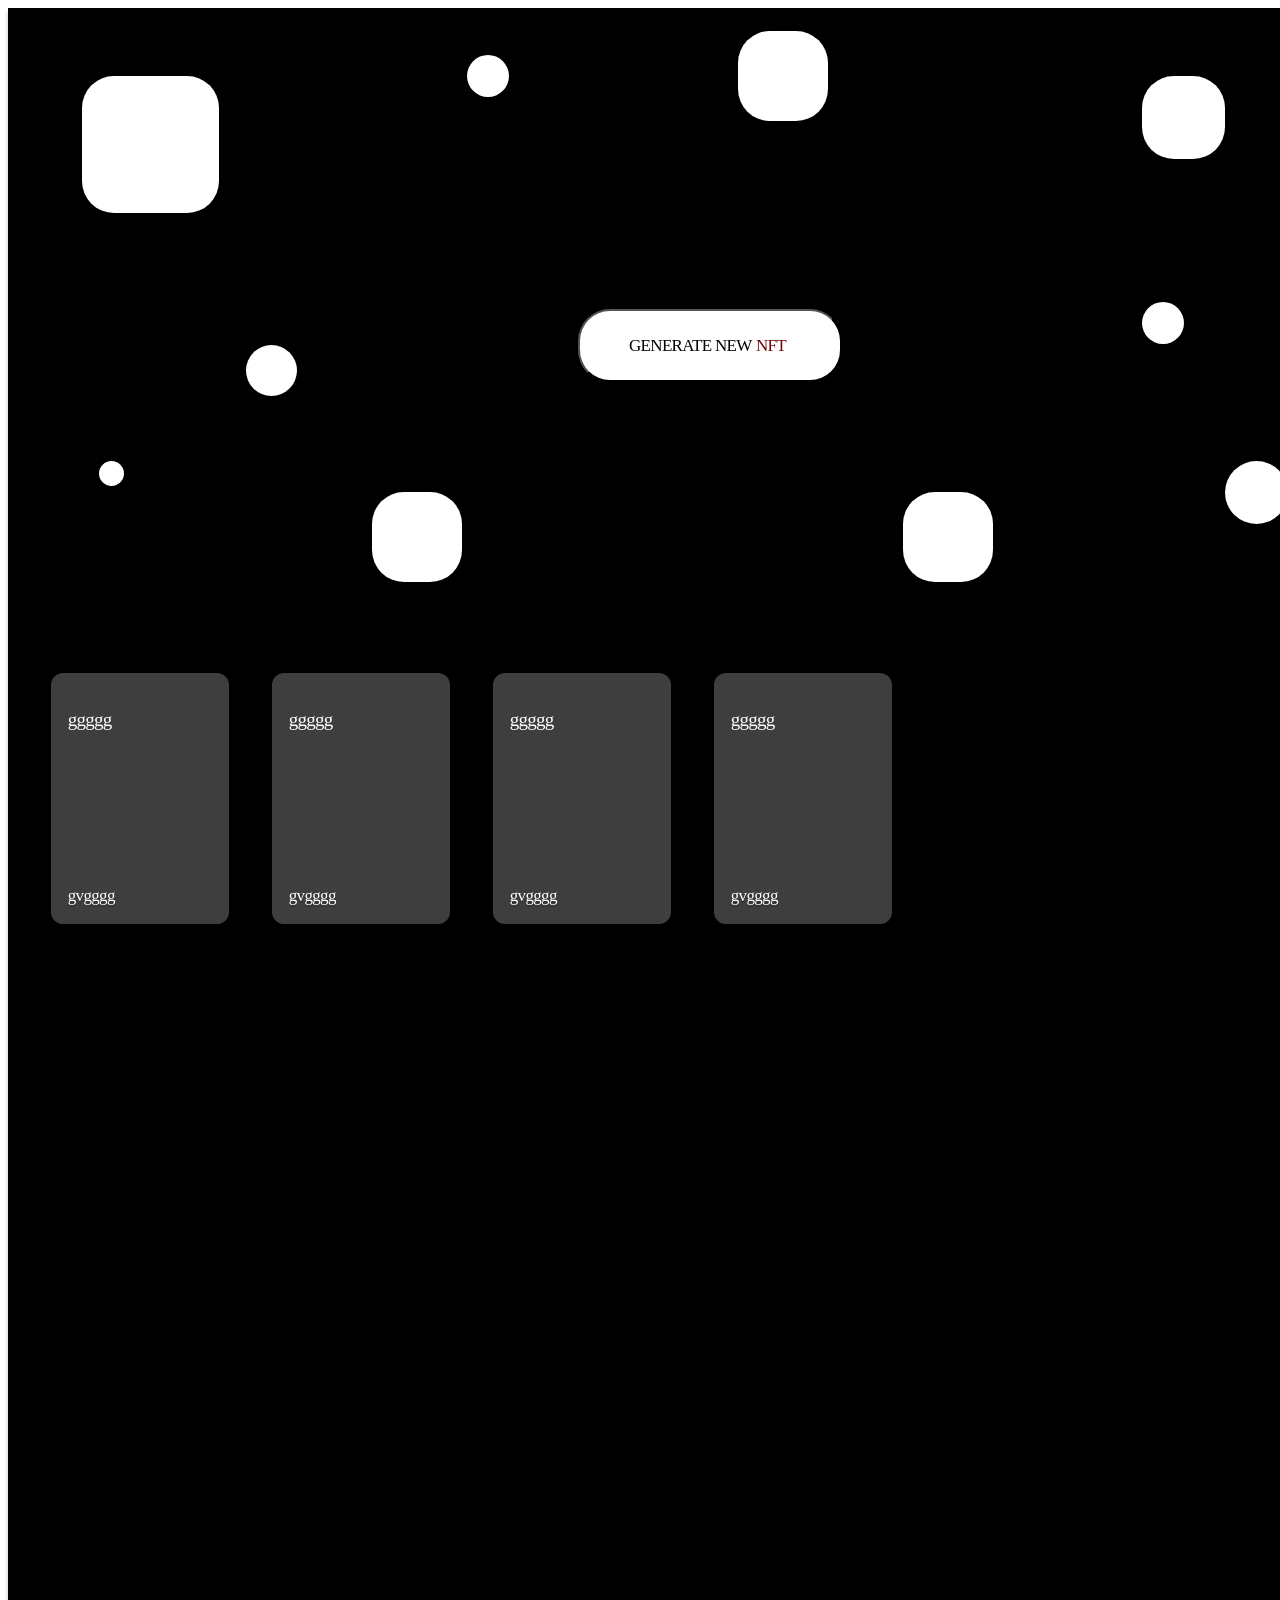
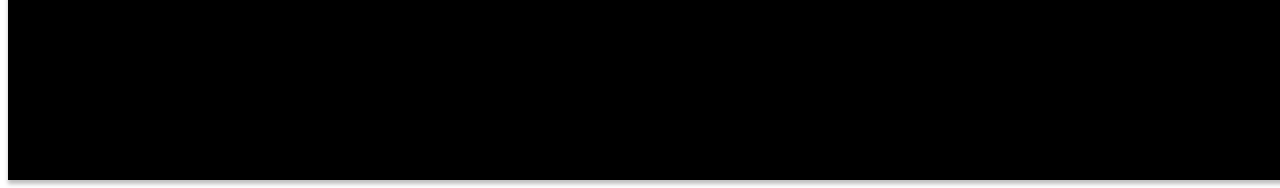
==== HW7/index.html @ 86835214 "HW7 CSS COMPLETE" ====
<!DOCTYPE html>
<html lang="en" xmlns="http://www.w3.org/1999/html">
<head>
    <meta charset="UTF-8">
    <title>Title</title>
    <link rel="stylesheet" href="css.css">
</head>
<body>
<div class="Background">
    <div class="buble1"></div>
    <div class="buble2"></div>
    <div class="buble3"></div>
    <div class="buble4"></div>
    <div class="buble5"></div>
    <div class="buble6"></div>
    <div class="buble7"></div>
    <div class="buble8"></div>
    <div class="buble9"></div>
    <div class="buble10"></div>
    <button class="btn"></button>

   <div class="card-wrapper">
       <div class="Cards">
        <p class = "card-name">ggggg</p>
        <p class = "card-descriptions"> gvgggg</p>
        <div class = "img"></div>
    </div>
       <button class="btn-delete"> delete </button>
       <div class="Cards">
        <p class = "card-name">ggggg</p>
        <p class = "card-descriptions"> gvgggg</p>
        <div class = "img"></div>
        <button class="btn-delete"> delete </button>
    </div>
       <div class="Cards">
        <p class = "card-name">ggggg</p>
        <p class = "card-descriptions"> gvgggg</p>
        <div class = "img"></div>
        <button class="btn-delete"> delete </button>
    </div><div class="Cards">
        <p class = "card-name">ggggg</p>
        <p class = "card-descriptions"> gvgggg</p>
        <div class = "img"></div>
        <button class="btn-delete"> delete </button>
    </div>

</div>
<script src="main.js"></script>

</body>
</html>
---- HW7/css.css ----
.Background {
    background-color: black;
    height: 1772px;
    width: 1400px;
    box-shadow: 0px 4px 4px rgba(0, 0, 0, 0.25);
    position: relative;
}
.buble1 {
    position: absolute;
    width: 137px;
    height: 137px;
    Top: 68px;
    Left: 74px;
    background: #FFFFFF;
    box-shadow: 12px 32px 80px -20px rgba(0, 0, 0, 0.12);
    border-radius: 32px;
}
.buble2 {
    position: absolute;
    width: 25px;
    height: 25px;
    background: #FFFFFF;
    box-shadow: 12px 32px 80px -20px rgba(0, 0, 0, 0.12);
    border-radius: 32px;
    left: 91px;
    top: 453px;
}
.buble3 {
    position: absolute;
    width: 51px;
    height: 51px;
    background: #FFFFFF;
    box-shadow: 12px 32px 80px -20px rgba(0, 0, 0, 0.12);
    border-radius: 32px;
    left: 238px;
    top: 337px;
}
.buble4 {
    position: absolute;
    width: 83px;
    height: 83px;
    background: #FFFFFF;
    box-shadow: 12px 32px 80px -20px rgba(0, 0, 0, 0.12);
    border-radius: 32px;
    left: 1134px;
    top: 68px;
}
.buble5 {
    position: absolute;
    width: 63px;
    height: 63px;
    background: #FFFFFF;
    box-shadow: 12px 32px 80px -20px rgba(0, 0, 0, 0.12);
    border-radius: 32px;
    left: 1217px;
    top: 453px;
}
.buble6 {
    position: absolute;
    width: 90px;
    height: 90px;
    background: #FFFFFF;
    box-shadow: 12px 32px 80px -20px rgba(0, 0, 0, 0.12);
    border-radius: 32px;
    left: 364px;
    top: 484px;
}
.buble7 {
    position: absolute;
    width: 90px;
    height: 90px;
    background: #FFFFFF;
    box-shadow: 12px 32px 80px -20px rgba(0, 0, 0, 0.12);
    border-radius: 32px;
    left: 895px;
    top: 484px;
}.buble8 {
    position: absolute;
    width: 90px;
    height: 90px;
    background: #FFFFFF;
    box-shadow: 12px 32px 80px -20px rgba(0, 0, 0, 0.12);
    border-radius: 32px;
    left: 730px;
    top: 23px;
}.buble9 {
    position: absolute;
    width: 42px;
    height: 42px;
    background: #FFFFFF;
    box-shadow: 12px 32px 80px -20px rgba(0, 0, 0, 0.12);
    border-radius: 32px;
    left: 1134px;
    top: 294px;
}.buble10 {
    position: absolute;
    width: 42px;
    height: 42px;
    background: #FFFFFF;
    box-shadow: 12px 32px 80px -20px rgba(0, 0, 0, 0.12);
    border-radius: 32px;
    left: 459px;
    top: 47px;
}
.btn {
    position: absolute;
    width: 264px;
    height: 73px;
    background: #FFFFFF;
    box-shadow: 12px 32px 80px -20px rgba(0, 0, 0, 0.12);
    border-radius: 32px;
    left: 570px;
    top: 301px;
}
.btn::after{
    position: absolute;
    height: 22px;
    width: 142px;
    content: "GENERATE NEW";
    font-family: 'Space Grotesk';
    font-style: normal;
    font-weight: 500;
    font-size: 17px;
    line-height: 22px;
    display: flex;
    align-items: center;
    letter-spacing: -0.04em;
    color: #000000;
    margin-left: auto;
    margin-top: auto;
    margin-right: auto;
    margin-bottom: auto;
    left: -20px;
    right: 0;
    top: 0;
    bottom: 0;
}
.btn::before{
    position: absolute;
    height: 22px;
    width: 142px;
    content: "NFT";
    font-family: 'Space Grotesk';
    font-style: normal;
    font-weight: 500;
    font-size: 17px;
    line-height: 22px;
    display: flex;
    align-items: center;
    letter-spacing: -0.04em;
    color: #750505;
    margin-left: 170px;
    margin-top: auto;
    margin-bottom: auto;
    top: 0;
    bottom: 0;
}
.card-wrapper{
    padding-top: 665px;
    display: flex;
    flex-wrap: wrap;
    flex-direction: row;

}
.Cards{
    box-sizing: border-box;
    position: relative;
    width: 178px;
    height: 251px;
    background: #3E3E3E;
    border-radius: 12px;
    margin-left: 43px;
    margin-bottom: 40px;
    z-index: 50;
    overflow: hidden;
}
.btn-delete{
    display: none;
    overflow: fragments;
}
.Cards:hover .btn-delete{
    bottom: -23px;
    display: block;
    position: absolute;
    width: 178px;
    height: 257px;
    background: #FFFFFF;
    border-radius: 9px;
}
.img{
    position: absolute;
    width: 164px;
    height: 194px;
    left: 3.77%;
    right: 3.77%;
    top: 2.56%;
    bottom: 19.87%;
    background-image: url(https://random.imagecdn.app/500/500);
    border-radius: 10px;
    z-index: 10;
}
.card-name{
    z-index: 100;
    position: absolute;
    left: 9.43%;
    right: 46.7%;
    top: 6.41%;
    bottom: 85.9%;
    font-family: 'Space Grotesk';
    font-style: normal;
    font-weight: 400;
    font-size: 19px;
    line-height: 24px;
    letter-spacing: -0.04em;
    color: #FFFFFF;
    z-index: 15;
}
.card-descriptions{
    position: absolute;
    left: 9.43%;
    right: 31.13%;
    top: 86.54%;
    bottom: 6.41%;
    font-family: 'Space Grotesk';
    font-style: normal;
    font-weight: 500;
    font-size: 17px;
    line-height: 22px;
    display: flex;
    align-items: flex-end;
    letter-spacing: -0.04em;
    color: #FFFFFF;
    text-shadow: 0px 2px 1px rgba(0, 0, 0, 0.25);
    z-index: 10;
}
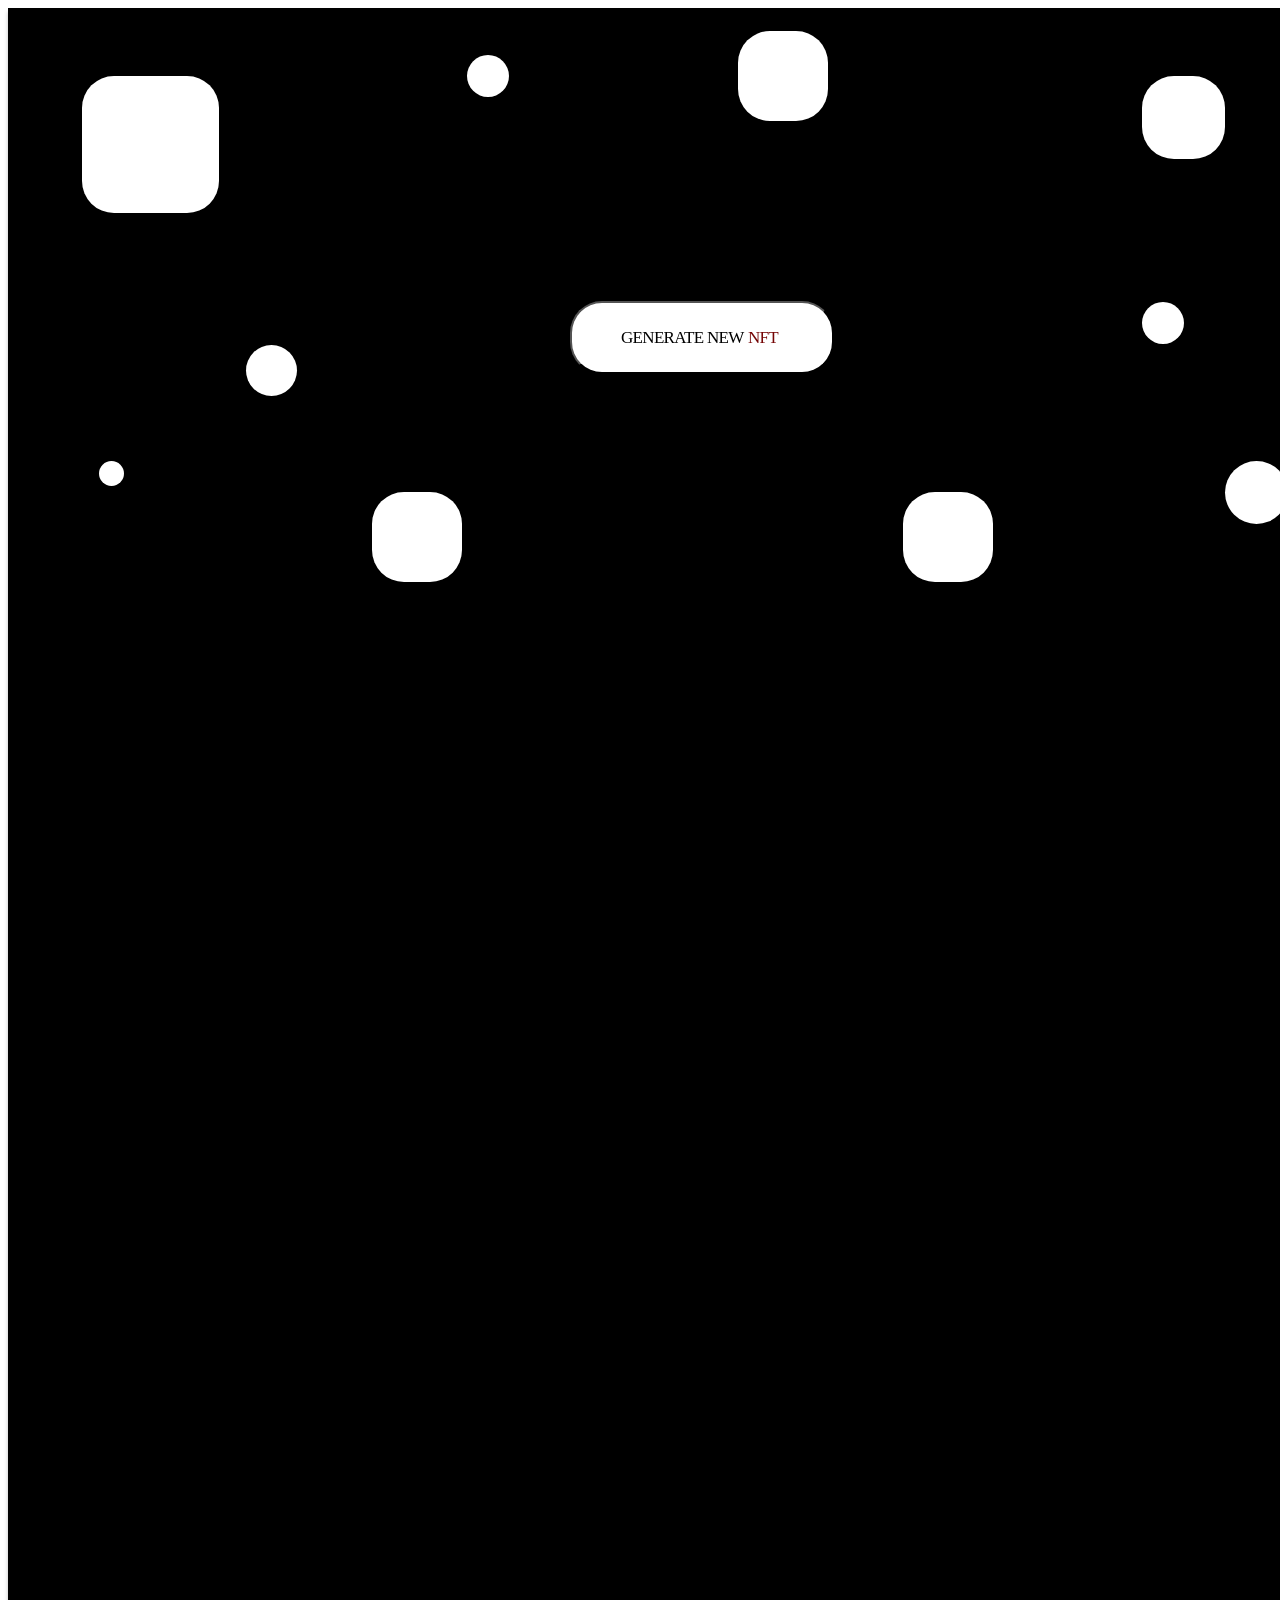
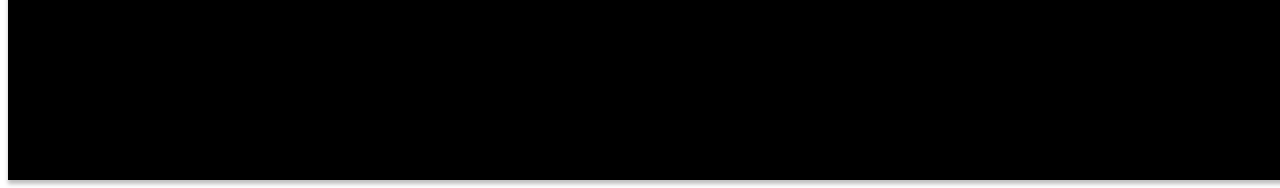
==== commit 0c90125e: "js on the way" ====
--- a/HW7/index.html
+++ b/HW7/index.html
@@ -17,35 +17,11 @@
     <div class="buble8"></div>
     <div class="buble9"></div>
     <div class="buble10"></div>
+   <div class="card-wrapper"></div>
+</div>
+<div class="wrapper">
     <button class="btn"></button>
-
-   <div class="card-wrapper">
-       <div class="Cards">
-        <p class = "card-name">ggggg</p>
-        <p class = "card-descriptions"> gvgggg</p>
-        <div class = "img"></div>
-    </div>
-       <button class="btn-delete"> delete </button>
-       <div class="Cards">
-        <p class = "card-name">ggggg</p>
-        <p class = "card-descriptions"> gvgggg</p>
-        <div class = "img"></div>
-        <button class="btn-delete"> delete </button>
-    </div>
-       <div class="Cards">
-        <p class = "card-name">ggggg</p>
-        <p class = "card-descriptions"> gvgggg</p>
-        <div class = "img"></div>
-        <button class="btn-delete"> delete </button>
-    </div><div class="Cards">
-        <p class = "card-name">ggggg</p>
-        <p class = "card-descriptions"> gvgggg</p>
-        <div class = "img"></div>
-        <button class="btn-delete"> delete </button>
-    </div>
-
 </div>
 <script src="main.js"></script>
-
 </body>
 </html>
--- a/HW7/css.css
+++ b/HW7/css.css
@@ -111,6 +111,7 @@
     border-radius: 32px;
     left: 570px;
     top: 301px;
+    cursor: pointer;
 }
 .btn::after{
     position: absolute;
@@ -172,11 +173,11 @@
     margin-left: 43px;
     margin-bottom: 40px;
     z-index: 50;
-    overflow: hidden;
 }
 .btn-delete{
     display: none;
     overflow: fragments;
+    z-index: 1;
 }
 .Cards:hover .btn-delete{
     bottom: -23px;
@@ -231,5 +232,5 @@
     letter-spacing: -0.04em;
     color: #FFFFFF;
     text-shadow: 0px 2px 1px rgba(0, 0, 0, 0.25);
-    z-index: 10;
+    z-index: 20;
 }
